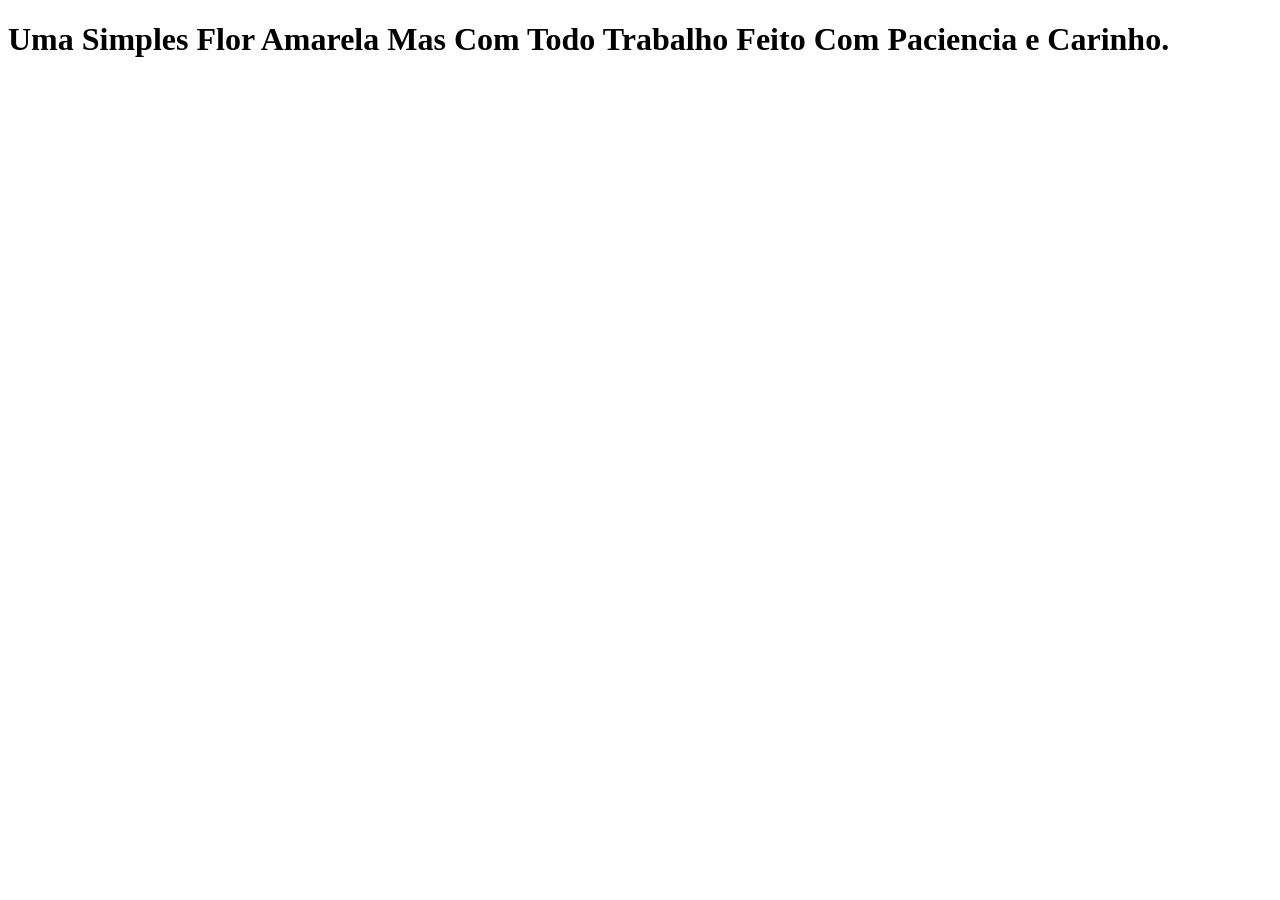
==== flower.html @ b6fa45c4 "ok" ====
<!DOCTYPE html>
<html lang="es">
  <head>
    <meta charset="UTF-8" />
    <meta http-equiv="X-UA-Compatible" content="IE=edge" />
    <meta name="viewport" content="width=device-width, initial-scale=1.0" />
    <link rel="stylesheet" href="css/main.css" />
    <link rel="icon" href="img/flowers.png" type="image/x-icon" />
    <title>Flower</title>
  </head>
  <body class="container">
    <audio src="sound/ChristianBasso&HaienQiu-Flowers.mp3" autoplay></audio>
    <div id="lyrics">
     
    </div>
    <h1 class="titulo">Uma Simples Flor Amarela Mas Com Todo Trabalho Feito Com Paciencia e Carinho.</h1>
  
    <div class="night"></div>
    <div class="flowers">
      <div class="flower flower--1">
        <div class="flower__leafs flower__leafs--1">
          <div class="flower__leaf flower__leaf--1"></div>
          <div class="flower__leaf flower__leaf--2"></div>
          <div class="flower__leaf flower__leaf--3"></div>
          <div class="flower__leaf flower__leaf--4"></div>
          <div class="flower__white-circle"></div>

          <div class="flower__light flower__light--1"></div>
          <div class="flower__light flower__light--2"></div>
          <div class="flower__light flower__light--3"></div>
          <div class="flower__light flower__light--4"></div>
          <div class="flower__light flower__light--5"></div>
          <div class="flower__light flower__light--6"></div>
          <div class="flower__light flower__light--7"></div>
          <div class="flower__light flower__light--8"></div>
        </div>
        <div class="flower__line">
          <div class="flower__line__leaf flower__line__leaf--1"></div>
          <div class="flower__line__leaf flower__line__leaf--2"></div>
          <div class="flower__line__leaf flower__line__leaf--3"></div>
          <div class="flower__line__leaf flower__line__leaf--4"></div>
          <div class="flower__line__leaf flower__line__leaf--5"></div>
          <div class="flower__line__leaf flower__line__leaf--6"></div>
        </div>
      </div>

      <div class="flower flower--2">
        <div class="flower__leafs flower__leafs--2">
          <div class="flower__leaf flower__leaf--1"></div>
          <div class="flower__leaf flower__leaf--2"></div>
          <div class="flower__leaf flower__leaf--3"></div>
          <div class="flower__leaf flower__leaf--4"></div>
          <div class="flower__white-circle"></div>

          <div class="flower__light flower__light--1"></div>
          <div class="flower__light flower__light--2"></div>
          <div class="flower__light flower__light--3"></div>
          <div class="flower__light flower__light--4"></div>
          <div class="flower__light flower__light--5"></div>
          <div class="flower__light flower__light--6"></div>
          <div class="flower__light flower__light--7"></div>
          <div class="flower__light flower__light--8"></div>
        </div>
        <div class="flower__line">
          <div class="flower__line__leaf flower__line__leaf--1"></div>
          <div class="flower__line__leaf flower__line__leaf--2"></div>
          <div class="flower__line__leaf flower__line__leaf--3"></div>
          <div class="flower__line__leaf flower__line__leaf--4"></div>
        </div>
      </div>

      <div class="flower flower--3">
        <div class="flower__leafs flower__leafs--3">
          <div class="flower__leaf flower__leaf--1"></div>
          <div class="flower__leaf flower__leaf--2"></div>
          <div class="flower__leaf flower__leaf--3"></div>
          <div class="flower__leaf flower__leaf--4"></div>
          <div class="flower__white-circle"></div>

          <div class="flower__light flower__light--1"></div>
          <div class="flower__light flower__light--2"></div>
          <div class="flower__light flower__light--3"></div>
          <div class="flower__light flower__light--4"></div>
          <div class="flower__light flower__light--5"></div>
          <div class="flower__light flower__light--6"></div>
          <div class="flower__light flower__light--7"></div>
          <div class="flower__light flower__light--8"></div>
        </div>
        <div class="flower__line">
          <div class="flower__line__leaf flower__line__leaf--1"></div>
          <div class="flower__line__leaf flower__line__leaf--2"></div>
          <div class="flower__line__leaf flower__line__leaf--3"></div>
          <div class="flower__line__leaf flower__line__leaf--4"></div>
        </div>
      </div>

      <div class="grow-ans" style="--d: 1.2s">
        <div class="flower__g-long">
          <div class="flower__g-long__top"></div>
          <div class="flower__g-long__bottom"></div>
        </div>
      </div>

      <div class="growing-grass">
        <div class="flower__grass flower__grass--1">
          <div class="flower__grass--top"></div>
          <div class="flower__grass--bottom"></div>
          <div class="flower__grass__leaf flower__grass__leaf--1"></div>
          <div class="flower__grass__leaf flower__grass__leaf--2"></div>
          <div class="flower__grass__leaf flower__grass__leaf--3"></div>
          <div class="flower__grass__leaf flower__grass__leaf--4"></div>
          <div class="flower__grass__leaf flower__grass__leaf--5"></div>
          <div class="flower__grass__leaf flower__grass__leaf--6"></div>
          <div class="flower__grass__leaf flower__grass__leaf--7"></div>
          <div class="flower__grass__leaf flower__grass__leaf--8"></div>
          <div class="flower__grass__overlay"></div>
        </div>
      </div>

      <div class="growing-grass">
        <div class="flower__grass flower__grass--2">
          <div class="flower__grass--top"></div>
          <div class="flower__grass--bottom"></div>
          <div class="flower__grass__leaf flower__grass__leaf--1"></div>
          <div class="flower__grass__leaf flower__grass__leaf--2"></div>
          <div class="flower__grass__leaf flower__grass__leaf--3"></div>
          <div class="flower__grass__leaf flower__grass__leaf--4"></div>
          <div class="flower__grass__leaf flower__grass__leaf--5"></div>
          <div class="flower__grass__leaf flower__grass__leaf--6"></div>
          <div class="flower__grass__leaf flower__grass__leaf--7"></div>
          <div class="flower__grass__leaf flower__grass__leaf--8"></div>
          <div class="flower__grass__overlay"></div>
        </div>
      </div>

      <div class="grow-ans" style="--d: 2.4s">
        <div class="flower__g-right flower__g-right--1">
          <div class="leaf"></div>
        </div>
      </div>

      <div class="grow-ans" style="--d: 2.8s">
        <div class="flower__g-right flower__g-right--2">
          <div class="leaf"></div>
        </div>
      </div>

      <div class="grow-ans" style="--d: 2.8s">
        <div class="flower__g-front">
          <div
            class="flower__g-front__leaf-wrapper flower__g-front__leaf-wrapper--1"
          >
            <div class="flower__g-front__leaf"></div>
          </div>
          <div
            class="flower__g-front__leaf-wrapper flower__g-front__leaf-wrapper--2"
          >
            <div class="flower__g-front__leaf"></div>
          </div>
          <div
            class="flower__g-front__leaf-wrapper flower__g-front__leaf-wrapper--3"
          >
            <div class="flower__g-front__leaf"></div>
          </div>
          <div
            class="flower__g-front__leaf-wrapper flower__g-front__leaf-wrapper--4"
          >
            <div class="flower__g-front__leaf"></div>
          </div>
          <div
            class="flower__g-front__leaf-wrapper flower__g-front__leaf-wrapper--5"
          >
            <div class="flower__g-front__leaf"></div>
          </div>
          <div
            class="flower__g-front__leaf-wrapper flower__g-front__leaf-wrapper--6"
          >
            <div class="flower__g-front__leaf"></div>
          </div>
          <div
            class="flower__g-front__leaf-wrapper flower__g-front__leaf-wrapper--7"
          >
            <div class="flower__g-front__leaf"></div>
          </div>
          <div
            class="flower__g-front__leaf-wrapper flower__g-front__leaf-wrapper--8"
          >
            <div class="flower__g-front__leaf"></div>
          </div>
          <div class="flower__g-front__line"></div>
        </div>
      </div>

      <div class="grow-ans" style="--d: 3.2s">
        <div class="flower__g-fr">
          <div class="leaf"></div>
          <div class="flower__g-fr__leaf flower__g-fr__leaf--1"></div>
          <div class="flower__g-fr__leaf flower__g-fr__leaf--2"></div>
          <div class="flower__g-fr__leaf flower__g-fr__leaf--3"></div>
          <div class="flower__g-fr__leaf flower__g-fr__leaf--4"></div>
          <div class="flower__g-fr__leaf flower__g-fr__leaf--5"></div>
          <div class="flower__g-fr__leaf flower__g-fr__leaf--6"></div>
          <div class="flower__g-fr__leaf flower__g-fr__leaf--7"></div>
          <div class="flower__g-fr__leaf flower__g-fr__leaf--8"></div>
        </div>
      </div>

      <div class="long-g long-g--0">
        <div class="grow-ans" style="--d: 3s">
          <div class="leaf leaf--0"></div>
        </div>
        <div class="grow-ans" style="--d: 2.2s">
          <div class="leaf leaf--1"></div>
        </div>
        <div class="grow-ans" style="--d: 3.4s">
          <div class="leaf leaf--2"></div>
        </div>
        <div class="grow-ans" style="--d: 3.6s">
          <div class="leaf leaf--3"></div>
        </div>
      </div>

      <div class="long-g long-g--1">
        <div class="grow-ans" style="--d: 3.6s">
          <div class="leaf leaf--0"></div>
        </div>
        <div class="grow-ans" style="--d: 3.8s">
          <div class="leaf leaf--1"></div>
        </div>
        <div class="grow-ans" style="--d: 4s">
          <div class="leaf leaf--2"></div>
        </div>
        <div class="grow-ans" style="--d: 4.2s">
          <div class="leaf leaf--3"></div>
        </div>
      </div>

      <div class="long-g long-g--2">
        <div class="grow-ans" style="--d: 4s">
          <div class="leaf leaf--0"></div>
        </div>
        <div class="grow-ans" style="--d: 4.2s">
          <div class="leaf leaf--1"></div>
        </div>
        <div class="grow-ans" style="--d: 4.4s">
          <div class="leaf leaf--2"></div>
        </div>
        <div class="grow-ans" style="--d: 4.6s">
          <div class="leaf leaf--3"></div>
        </div>
      </div>

      <div class="long-g long-g--3">
        <div class="grow-ans" style="--d: 4s">
          <div class="leaf leaf--0"></div>
        </div>
        <div class="grow-ans" style="--d: 4.2s">
          <div class="leaf leaf--1"></div>
        </div>
        <div class="grow-ans" style="--d: 3s">
          <div class="leaf leaf--2"></div>
        </div>
        <div class="grow-ans" style="--d: 3.6s">
          <div class="leaf leaf--3"></div>
        </div>
      </div>

      <div class="long-g long-g--4">
        <div class="grow-ans" style="--d: 4s">
          <div class="leaf leaf--0"></div>
        </div>
        <div class="grow-ans" style="--d: 4.2s">
          <div class="leaf leaf--1"></div>
        </div>
        <div class="grow-ans" style="--d: 3s">
          <div class="leaf leaf--2"></div>
        </div>
        <div class="grow-ans" style="--d: 3.6s">
          <div class="leaf leaf--3"></div>
        </div>
      </div>

      <div class="long-g long-g--5">
        <div class="grow-ans" style="--d: 4s">
          <div class="leaf leaf--0"></div>
        </div>
        <div class="grow-ans" style="--d: 4.2s">
          <div class="leaf leaf--1"></div>
        </div>
        <div class="grow-ans" style="--d: 3s">
          <div class="leaf leaf--2"></div>
        </div>
        <div class="grow-ans" style="--d: 3.6s">
          <div class="leaf leaf--3"></div>
        </div>
      </div>

      <div class="long-g long-g--6">
        <div class="grow-ans" style="--d: 4.2s">
          <div class="leaf leaf--0"></div>
        </div>
        <div class="grow-ans" style="--d: 4.4s">
          <div class="leaf leaf--1"></div>
        </div>
        <div class="grow-ans" style="--d: 4.6s">
          <div class="leaf leaf--2"></div>
        </div>
        <div class="grow-ans" style="--d: 4.8s">
          <div class="leaf leaf--3"></div>
        </div>
      </div>

      <div class="long-g long-g--7">
        <div class="grow-ans" style="--d: 3s">
          <div class="leaf leaf--0"></div>
        </div>
        <div class="grow-ans" style="--d: 3.2s">
          <div class="leaf leaf--1"></div>
        </div>
        <div class="grow-ans" style="--d: 3.5s">
          <div class="leaf leaf--2"></div>
        </div>
        <div class="grow-ans" style="--d: 3.6s">
          <div class="leaf leaf--3"></div>
        </div>
      </div>
    </div>
    <script src="anim.js"></script>
    <script src="main.js"></script>
  </body>
</html>
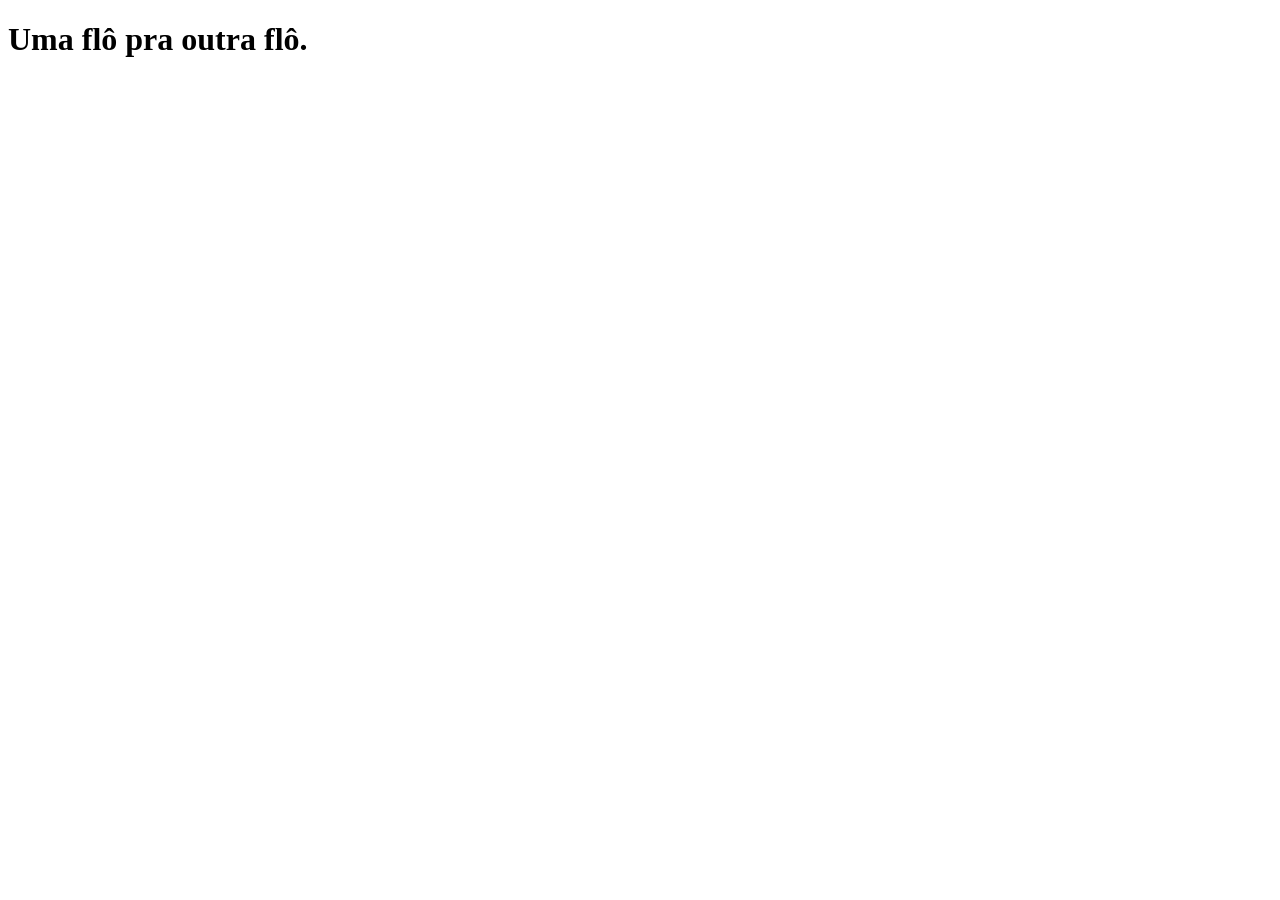
==== commit 7d2382b5: "Change title and heading text in flower.html" ====
--- a/flower.html
+++ b/flower.html
@@ -6,14 +6,14 @@
     <meta name="viewport" content="width=device-width, initial-scale=1.0" />
     <link rel="stylesheet" href="css/main.css" />
     <link rel="icon" href="img/flowers.png" type="image/x-icon" />
-    <title>Flower</title>
+    <title>Flores</title>
   </head>
   <body class="container">
     <audio src="sound/ChristianBasso&HaienQiu-Flowers.mp3" autoplay></audio>
     <div id="lyrics">
      
     </div>
-    <h1 class="titulo">Uma Simples Flor Amarela Mas Com Todo Trabalho Feito Com Paciencia e Carinho.</h1>
+    <h1 class="titulo">Uma flô pra outra flô.</h1>
   
     <div class="night"></div>
     <div class="flowers">
@@ -328,4 +328,4 @@
     <script src="anim.js"></script>
     <script src="main.js"></script>
   </body>
-</html>+</html>
